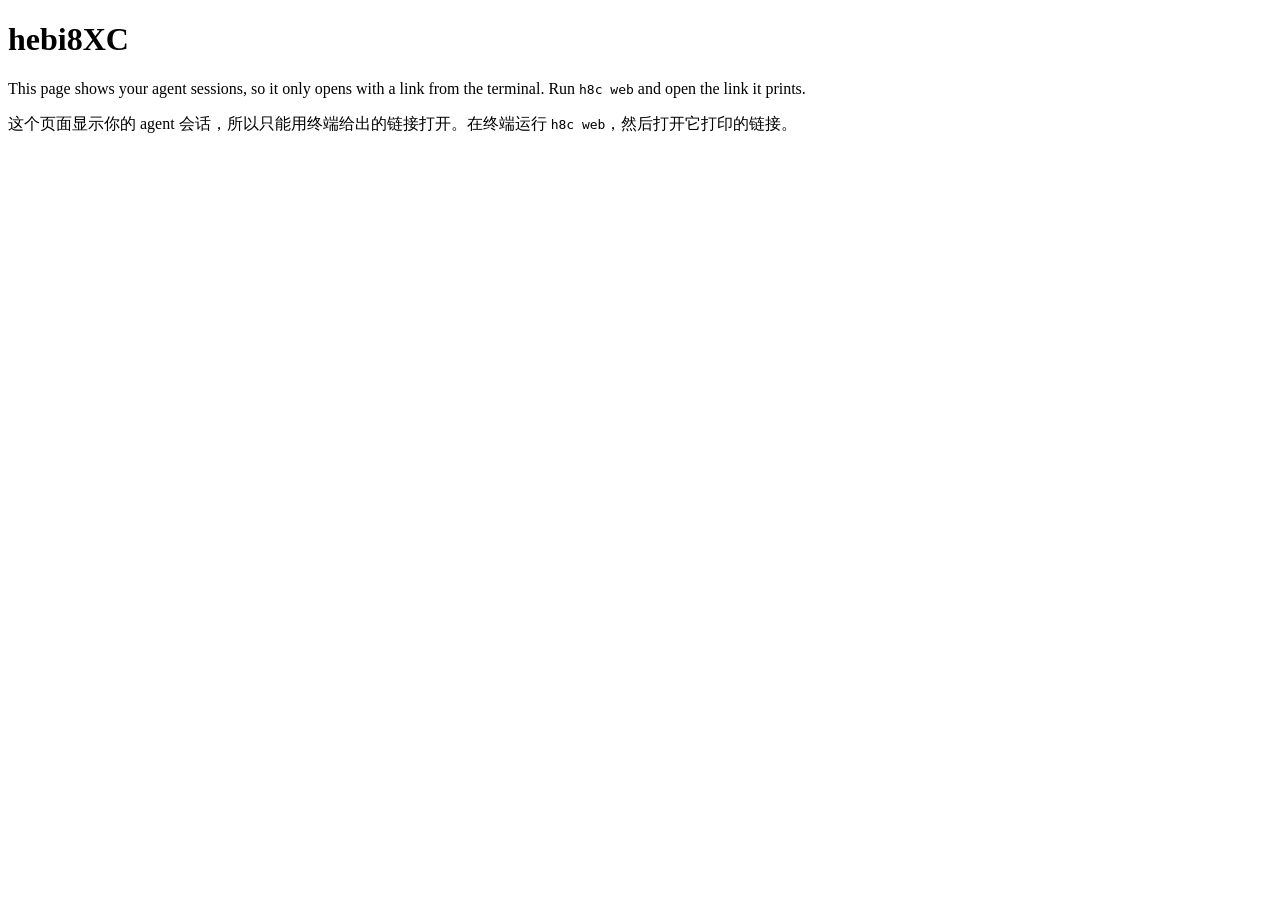
==== internal/web/static/notice.html @ f25f888c "feat(web): a page to list and read sessions in a browser on this machine Plain HTML, CSS and JavaScr" ====
<!doctype html>
<html lang="en">
<head>
<meta charset="utf-8">
<meta name="viewport" content="width=device-width, initial-scale=1">
<meta name="color-scheme" content="light dark">
<title>hebi8XC</title>
<link rel="stylesheet" href="/app.css">
</head>
<body class="notice">
<main>
<h1>hebi8XC</h1>
<p>This page shows your agent sessions, so it only opens with a link from the terminal. Run <code>h8c web</code> and open the link it prints.</p>
<p lang="zh">这个页面显示你的 agent 会话，所以只能用终端给出的链接打开。在终端运行 <code>h8c web</code>，然后打开它打印的链接。</p>
</main>
</body>
</html>
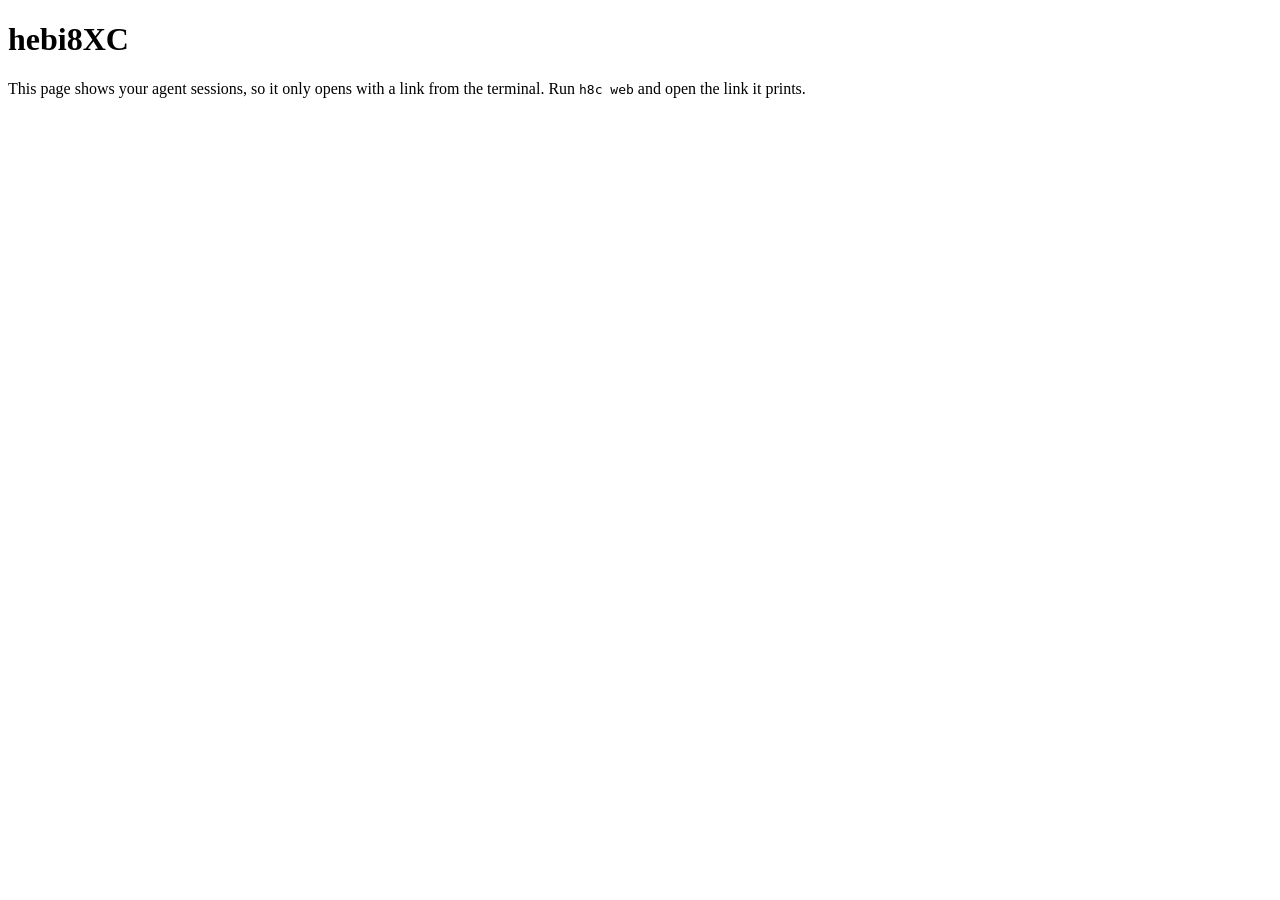
==== commit 4546d4a0: "feat(web): the notice in the language of the browser Without the token the page was a note in Englis" ====
--- a/internal/web/static/notice.html
+++ b/internal/web/static/notice.html
@@ -11,7 +11,6 @@
 <main>
 <h1>hebi8XC</h1>
 <p>This page shows your agent sessions, so it only opens with a link from the terminal. Run <code>h8c web</code> and open the link it prints.</p>
-<p lang="zh">这个页面显示你的 agent 会话，所以只能用终端给出的链接打开。在终端运行 <code>h8c web</code>，然后打开它打印的链接。</p>
 </main>
 </body>
 </html>
